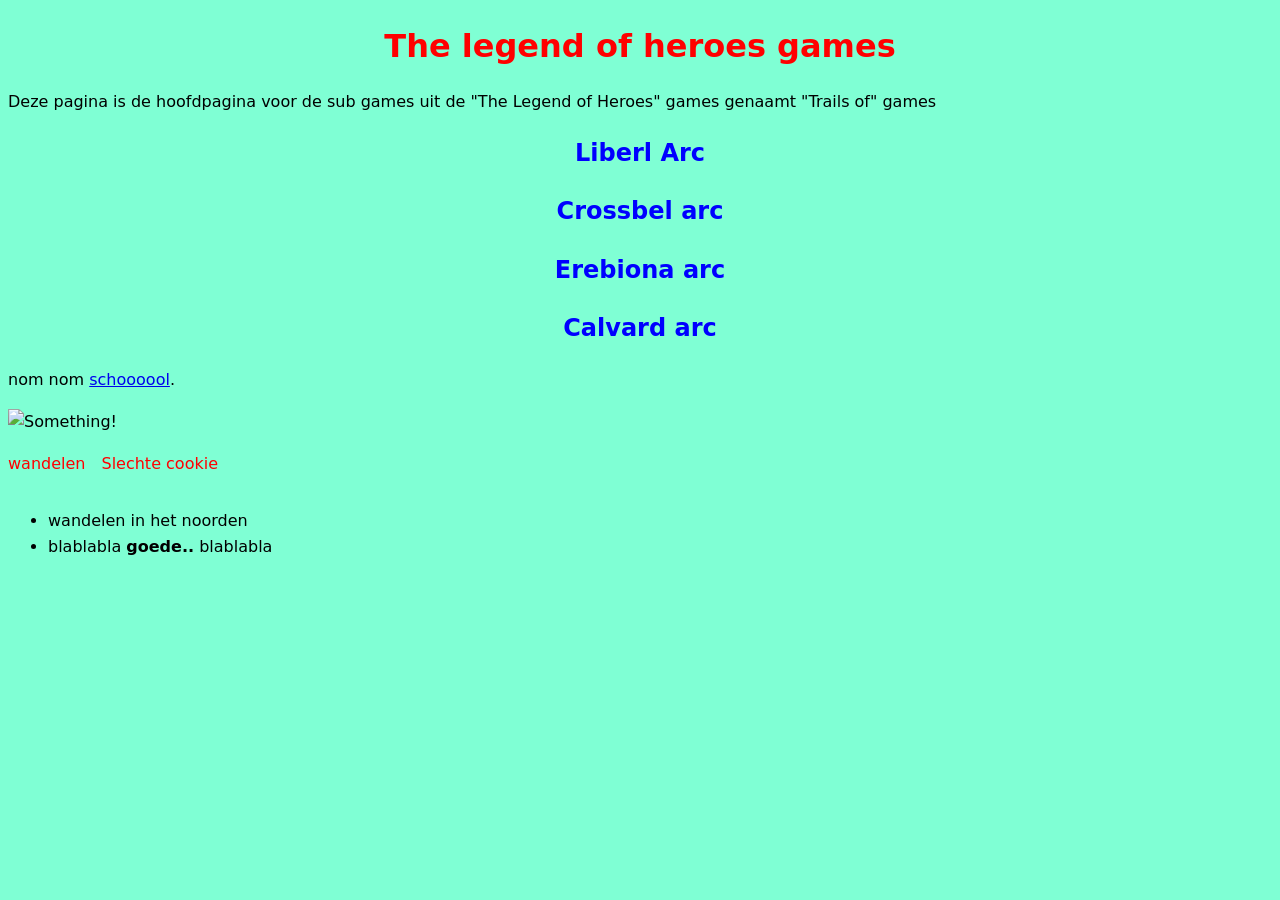
==== index.html @ f15e9cf4 "removed test, add backgrounded colour in css and added center alignment, added read.md" ====
<!DOCTYPE html>
<html lang="nl">

<head> 	
<meta charset="utf-8">
	<title> welp this is a page </title>
<link rel="stylesheet" href="stijl.css">
</head>
<body>
		<h1> The legend of heroes games </h1>
		<p>Deze pagina is de hoofdpagina voor de sub games uit de "The Legend of Heroes" games genaamt "Trails of" games </p>
	<section>
		<h2>Liberl Arc</h2>
		<p></p>
	</section>

	<section>
		<h2>Crossbel arc</h2>
		<p></p>
	</section>

	<section>
		<h2>Erebiona arc</h2>
		<p></p>
	</section>

	<section>
		<h2>Calvard arc</h2>
		<p></p>
	</section>

	<p>nom nom
	<a href="https://hanze.nl"> schoooool</a>.</p>

	<img src="" alt="Something!">

	<div class="favorieten">
		<p>wandelen</p>
		<p>Slechte cookie</p>
	</div>
		<ul>
			<li>wandelen in het noorden</li>
			<li>blablabla <strong>goede..</strong> blablabla</li>
		</ul>
</body>

</html>
---- stijl.css ----
body {
	font-family: system-ui, sans-serif;
	color: Black;
	line-height: 1.6;
	background-color: aquamarine;
}

h1 {
	color: Red;
	Margin-bottom: 0;
	text-align: center;
}

h2 {
	Color: blue;
	text-align: center;
}

.favorieten {
	display: flex;
	gap: 1rem;
	color: red;
}
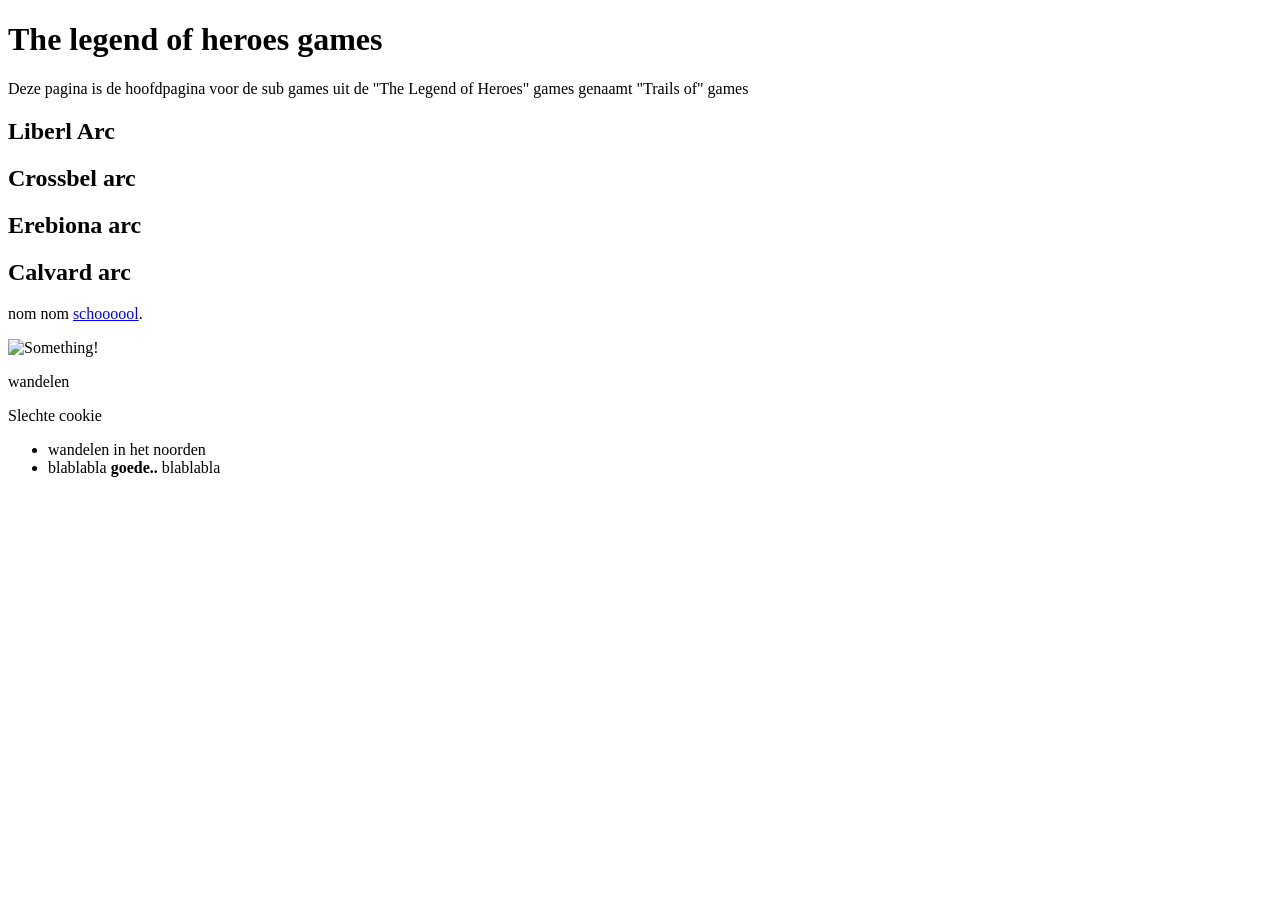
==== commit 22815d8f: "test css pushing" ====
--- a/index.html
+++ b/index.html
@@ -4,7 +4,7 @@
 <head> 	
 <meta charset="utf-8">
 	<title> welp this is a page </title>
-<link rel="stylesheet" href="stijl.css">
+<link rel="stylesheet" href="stijl?1.css">
 </head>
 <body>
 		<h1> The legend of heroes games </h1>
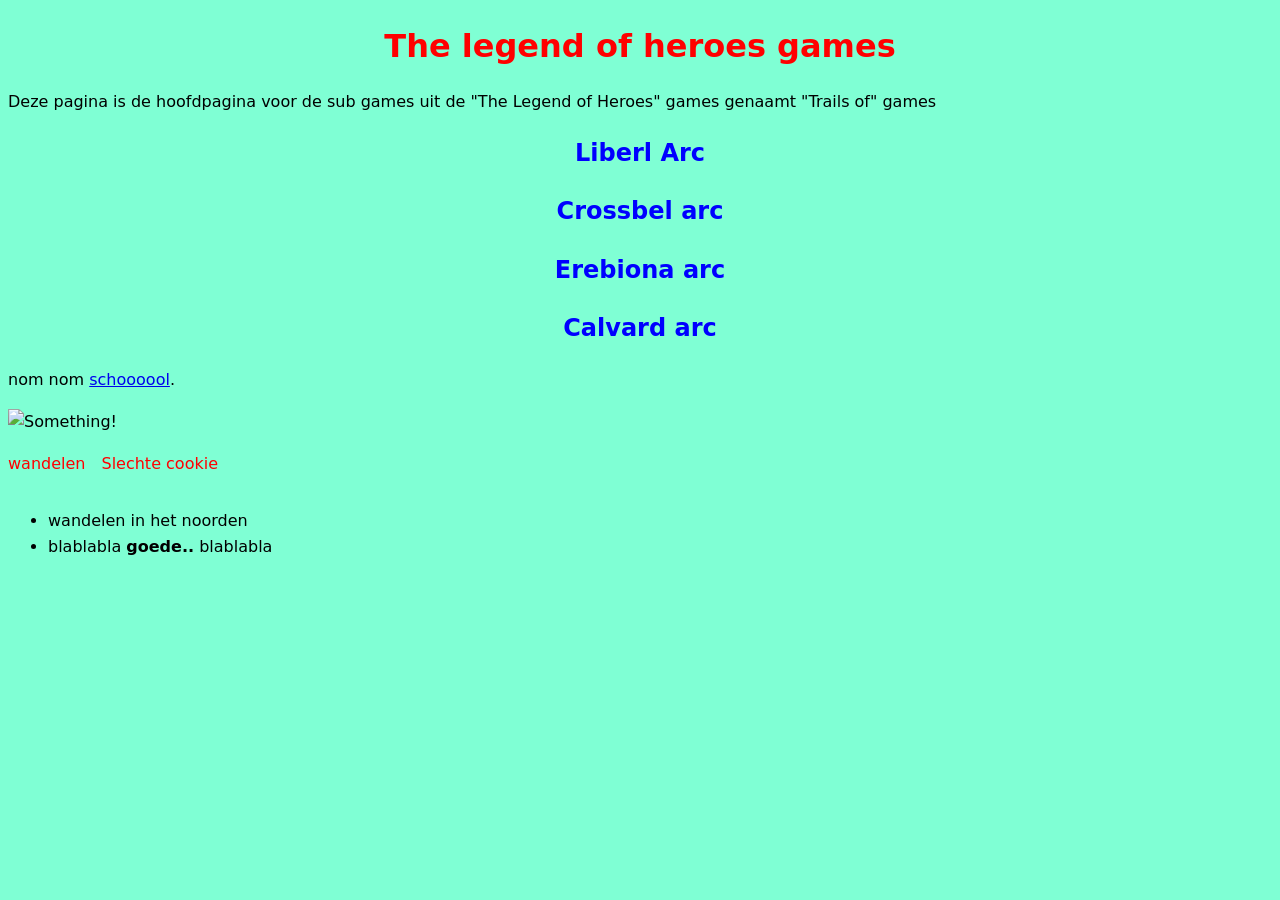
==== commit 35f81fb1: "test 2 css pushing" ====
--- a/index.html
+++ b/index.html
@@ -4,7 +4,7 @@
 <head> 	
 <meta charset="utf-8">
 	<title> welp this is a page </title>
-<link rel="stylesheet" href="stijl?1.css">
+<link rel="stylesheet" href="stijl.css">
 </head>
 <body>
 		<h1> The legend of heroes games </h1>
--- a/stijl.css
+++ b/stijl.css
@@ -0,0 +1,23 @@
+body {
+	font-family: system-ui, sans-serif;
+	color: Black;
+	line-height: 1.6;
+	background-color: aquamarine;
+}
+
+h1 {
+	color: Red;
+	Margin-bottom: 0;
+	text-align: center;
+}
+
+h2 {
+	Color: blue;
+	text-align: center;
+}
+
+.favorieten {
+	display: flex;
+	gap: 1rem;
+	color: red;
+}
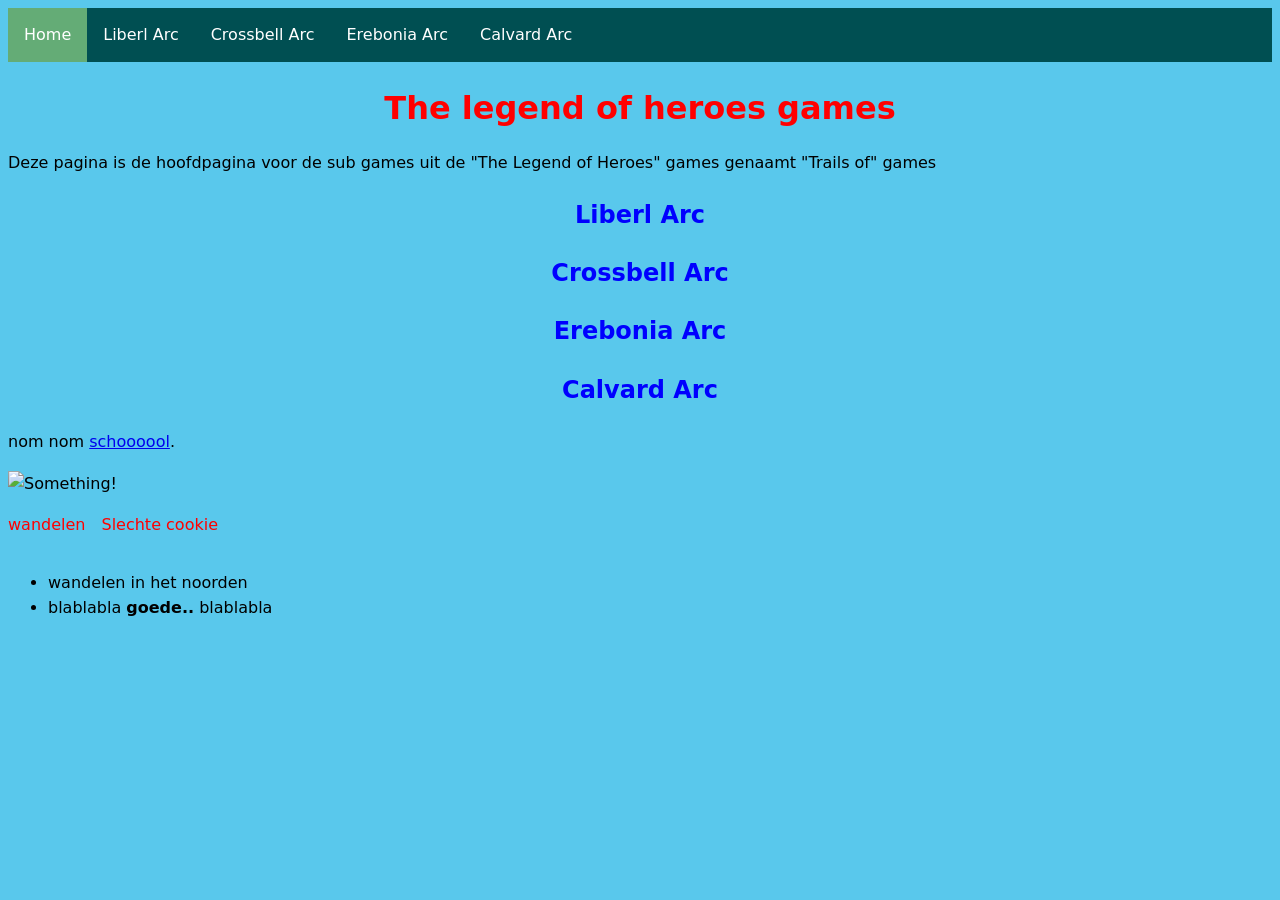
==== commit b189e9d0: "4 Pagina's, Menu, menu styling 4 Pagina's voor elke Arc 1, Menu om makkelijk heen en weer te gaan en" ====
--- a/index.html
+++ b/index.html
@@ -3,10 +3,20 @@
 
 <head> 	
 <meta charset="utf-8">
-	<title> welp this is a page </title>
+	<title> The Legend of Heroes </title>
 <link rel="stylesheet" href="stijl.css">
 </head>
 <body>
+
+<div class="indexmenu">
+    <ul>
+  		<li><a class="active" href="index.html">Home</a></li>
+  		<li><a href="page1.html">Liberl Arc</a></li>
+  		<li><a href="page2.html">Crossbell Arc</a></li>
+  		<li><a href="page3.html">Erebonia Arc</a></li>
+  		<li><a href="page4.html">Calvard Arc</a></li>
+	</ul>
+</div>
 		<h1> The legend of heroes games </h1>
 		<p>Deze pagina is de hoofdpagina voor de sub games uit de "The Legend of Heroes" games genaamt "Trails of" games </p>
 	<section>
@@ -15,17 +25,17 @@
 	</section>
 
 	<section>
-		<h2>Crossbel arc</h2>
+		<h2>Crossbell Arc</h2>
 		<p></p>
 	</section>
 
 	<section>
-		<h2>Erebiona arc</h2>
+		<h2>Erebonia Arc</h2>
 		<p></p>
 	</section>
 
 	<section>
-		<h2>Calvard arc</h2>
+		<h2>Calvard Arc</h2>
 		<p></p>
 	</section>
 
--- a/stijl.css
+++ b/stijl.css
@@ -2,8 +2,38 @@
 	font-family: system-ui, sans-serif;
 	color: Black;
 	line-height: 1.6;
-	background-color: aquamarine;
+	background-color: rgb(89, 200, 236);
 }
+
+.indexmenu ul {
+    list-style-type: none;
+    margin: 0;
+    padding: 0;
+    overflow: hidden;
+    background-color: #004f52;
+  }
+  
+  .indexmenu li {
+    float: left;
+  }
+  
+  .indexmenu li a {
+    display: block;
+    color: white;
+    text-align: center;
+    padding: 14px 16px;
+    text-decoration: none;
+  }
+  
+  .indexmenu li a:hover:not(.active) {
+    background-color: #fd005493;
+  }
+  
+  .active {
+    background-color: #abee9096;
+  }
+
+
 
 h1 {
 	color: Red;
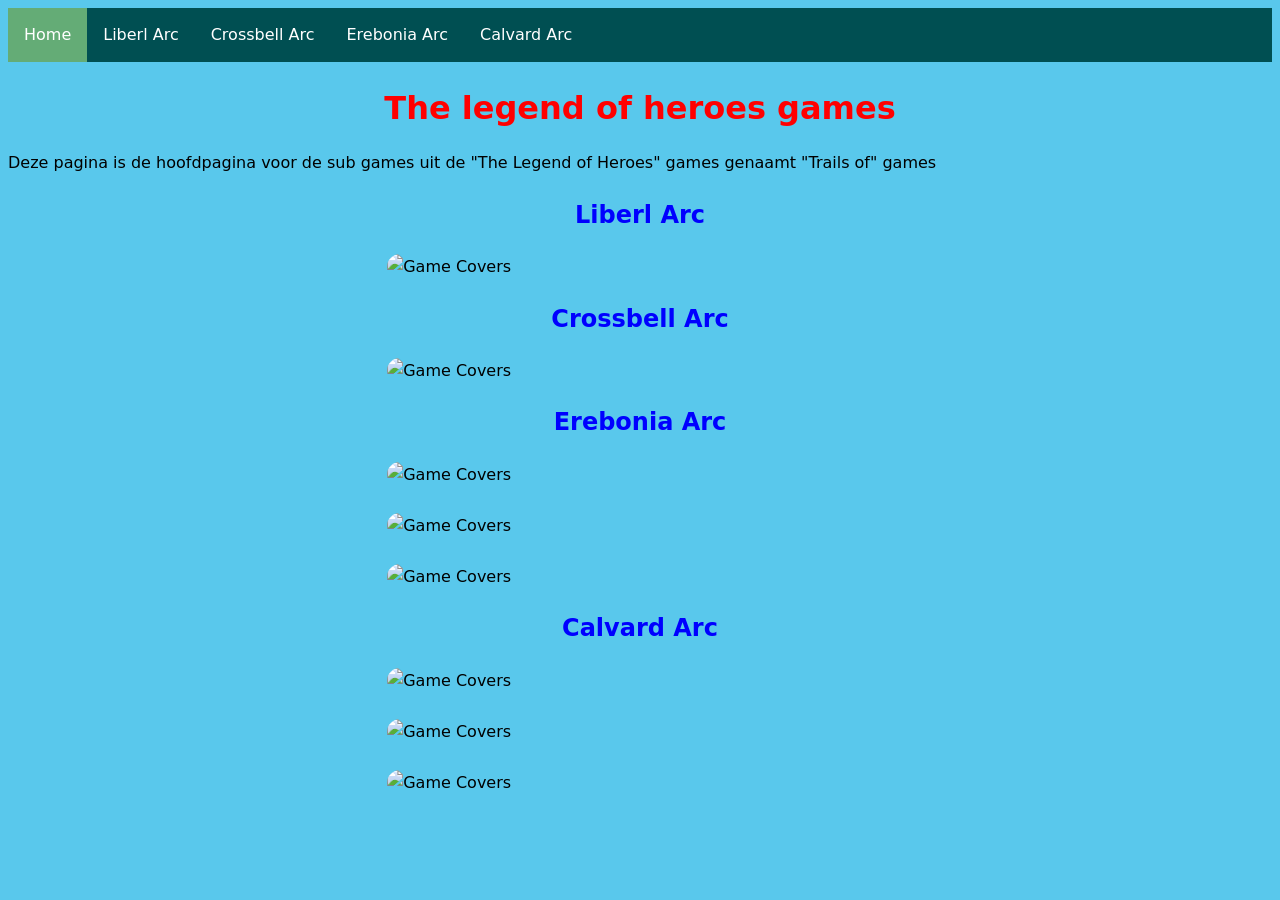
==== commit 4ae660a7: "Pictures & Styling Foto's ge add per beschikbare game & style css ge update" ====
--- a/index.html
+++ b/index.html
@@ -22,36 +22,57 @@
 	<section>
 		<h2>Liberl Arc</h2>
 		<p></p>
+		<div class="picturestyle">
+			<img src="https://i.redd.it/sqohcy0zw0ue1.jpeg" alt="Game Covers">
+		</div>
 	</section>
 
 	<section>
 		<h2>Crossbell Arc</h2>
+
 		<p></p>
+
+		<div class="picturestyle">
+			<img src="https://www.gematsu.com/wp-content/uploads/2026/05/Trails-Zero-Azure-PS5-Switch-2_05-05-26.jpg" alt="Game Covers">
+		</div>
+
 	</section>
 
 	<section>
 		<h2>Erebonia Arc</h2>
 		<p></p>
+
+		<div class="picturestyle">
+			<img src="https://www.shop-justforgames.com/cdn/shop/files/pack-the-legend-of-heroes-trails-of-cold-steel-1-2-ps4-marvelous-271642.jpg?v=1745856064" alt="Game Covers">
+		</div>
+<br>
+		<div class="picturestyle">
+			<img src="https://www.thelegendofheroes.com/tocs3/img/og.jpg" alt="Game Covers">
+		</div>
+<br>
+		<div class="picturestyle">
+			<img src="https://assets.nintendo.com/image/upload/q_auto/f_auto/store/software/switch/70010000027604/f5c697866d516ae0ffc970a8b1efcdbad7ed78c6d894e319493f6ae5ef477720" alt="Game Covers">
+		</div>
 	</section>
 
 	<section>
 		<h2>Calvard Arc</h2>
 		<p></p>
+
+		<div class="picturestyle">
+			<img src="https://assets.nintendo.com/image/upload/q_auto/f_auto/store/software/switch/70010000073181/4d310a8ecabea15249af0cb2793acc528ede3d161f6212acec28107b526493ad" alt="Game Covers">
+		</div>
+<br>
+		<div class="picturestyle">
+			<img src="https://assets.nintendo.com/image/upload/q_auto/f_auto/store/software/switch/70010000084437/9f269f60de2a21ad45331e5d4df1d079f1f3655843d2f581f82d76078a1c4d30" alt="Game Covers">
+		</div>
+<br>
+		<div class="picturestyle">
+			<img src="https://images.rpgsite.net/image/a3ecf1c/163202/original/trails-beyond-the-horizon-english-key-art-4k.png" alt="Game Covers">
+		</div>
 	</section>
 
-	<p>nom nom
-	<a href="https://hanze.nl"> schoooool</a>.</p>
 
-	<img src="" alt="Something!">
-
-	<div class="favorieten">
-		<p>wandelen</p>
-		<p>Slechte cookie</p>
-	</div>
-		<ul>
-			<li>wandelen in het noorden</li>
-			<li>blablabla <strong>goede..</strong> blablabla</li>
-		</ul>
 </body>
 
 </html>
--- a/stijl.css
+++ b/stijl.css
@@ -46,8 +46,13 @@
 	text-align: center;
 }
 
-.favorieten {
-	display: flex;
-	gap: 1rem;
-	color: red;
-}+.picturestyle {
+  display: flex;
+  justify-content: center;
+}
+
+img {
+  border-radius: 20px;
+  width: 40%;
+  margin: 0%;
+}
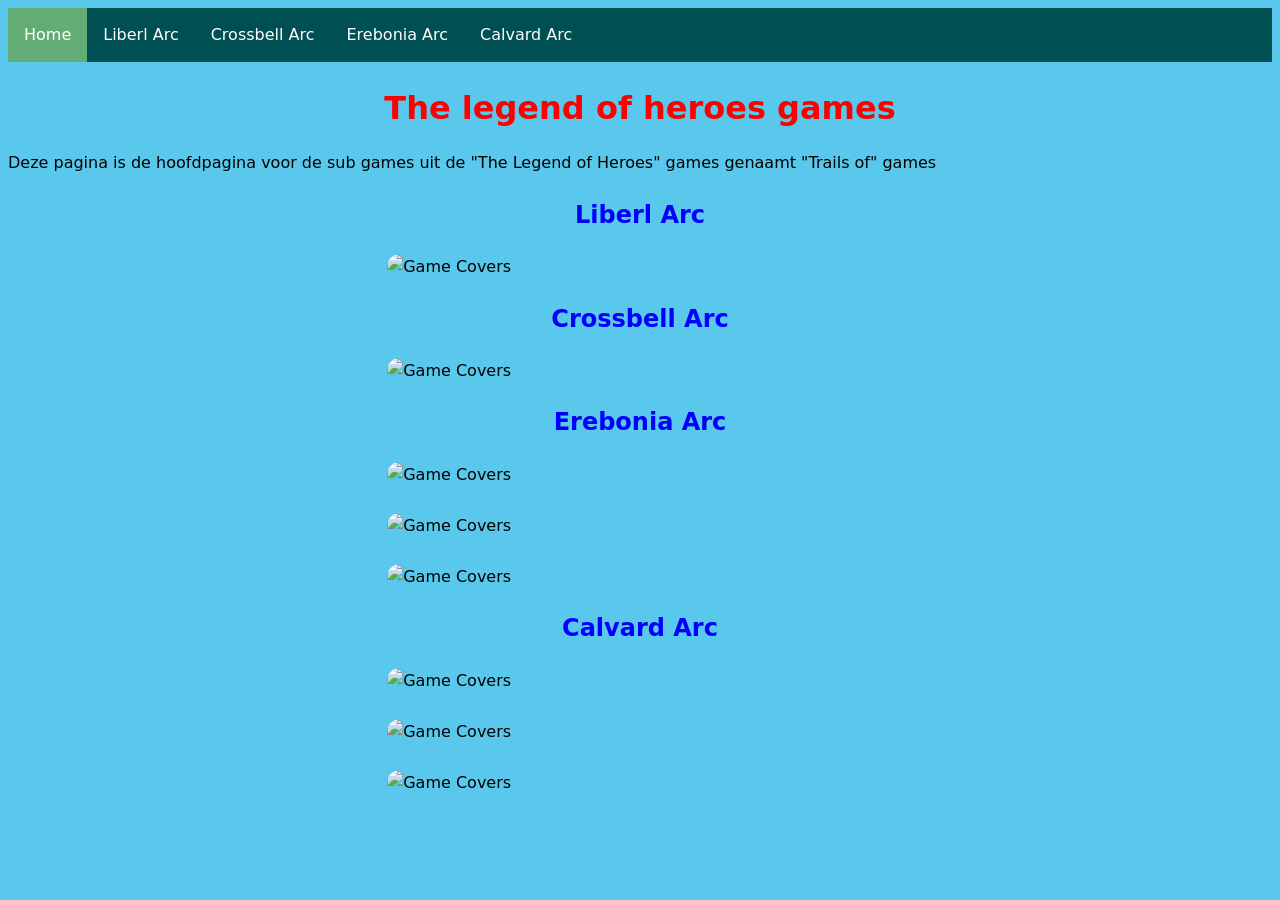
==== commit 08401c9f: "New css file, Changes to stijl css, changes page 1 Menu style heeft zijn eigen css gekregen voor ove" ====
--- a/index.html
+++ b/index.html
@@ -4,6 +4,7 @@
 <head> 	
 <meta charset="utf-8">
 	<title> The Legend of Heroes </title>
+<link rel="stylesheet" href="menu.css">
 <link rel="stylesheet" href="stijl.css">
 </head>
 <body>
--- a/menu.css
+++ b/menu.css
@@ -0,0 +1,27 @@
+.indexmenu ul {
+    list-style-type: none;
+    margin: 0;
+    padding: 0;
+    overflow: hidden;
+    background-color: #004f52;
+  }
+  
+  .indexmenu li {
+    float: left;
+  }
+  
+  .indexmenu li a {
+    display: block;
+    color: white;
+    text-align: center;
+    padding: 14px 16px;
+    text-decoration: none;
+  }
+  
+  .indexmenu li a:hover:not(.active) {
+    background-color: #fd005493;
+  }
+  
+  .active {
+    background-color: #abee9096;
+  }
--- a/stijl.css
+++ b/stijl.css
@@ -1,38 +1,13 @@
+* {
+  box-sizing: border-box;
+}
+
 body {
 	font-family: system-ui, sans-serif;
 	color: Black;
 	line-height: 1.6;
 	background-color: rgb(89, 200, 236);
 }
-
-.indexmenu ul {
-    list-style-type: none;
-    margin: 0;
-    padding: 0;
-    overflow: hidden;
-    background-color: #004f52;
-  }
-  
-  .indexmenu li {
-    float: left;
-  }
-  
-  .indexmenu li a {
-    display: block;
-    color: white;
-    text-align: center;
-    padding: 14px 16px;
-    text-decoration: none;
-  }
-  
-  .indexmenu li a:hover:not(.active) {
-    background-color: #fd005493;
-  }
-  
-  .active {
-    background-color: #abee9096;
-  }
-
 
 
 h1 {
@@ -46,7 +21,7 @@
 	text-align: center;
 }
 
-.picturestyle {
+.picturestyle{
   display: flex;
   justify-content: center;
 }
@@ -56,3 +31,26 @@
   width: 40%;
   margin: 0%;
 }
+
+/*------------------------------Opdrachten code/*------------------------------*/
+/*opdracht 13*/
+.kaartenrij {
+  display: flex;
+  gap: 1rem;
+  flex-wrap: wrap;
+  align-items: stretch;
+}
+
+.kaart {
+  flex: 1 1 250pxp;
+  padding: 1rem;
+  border: 1px solid #d0d0d0;
+  border-radius: 6px;
+}
+
+.kaart img {
+width: 250px;
+height: 400px;
+margin: 0%;
+}
+/*------------------------------Einde opdrachten code/*------------------------------*/
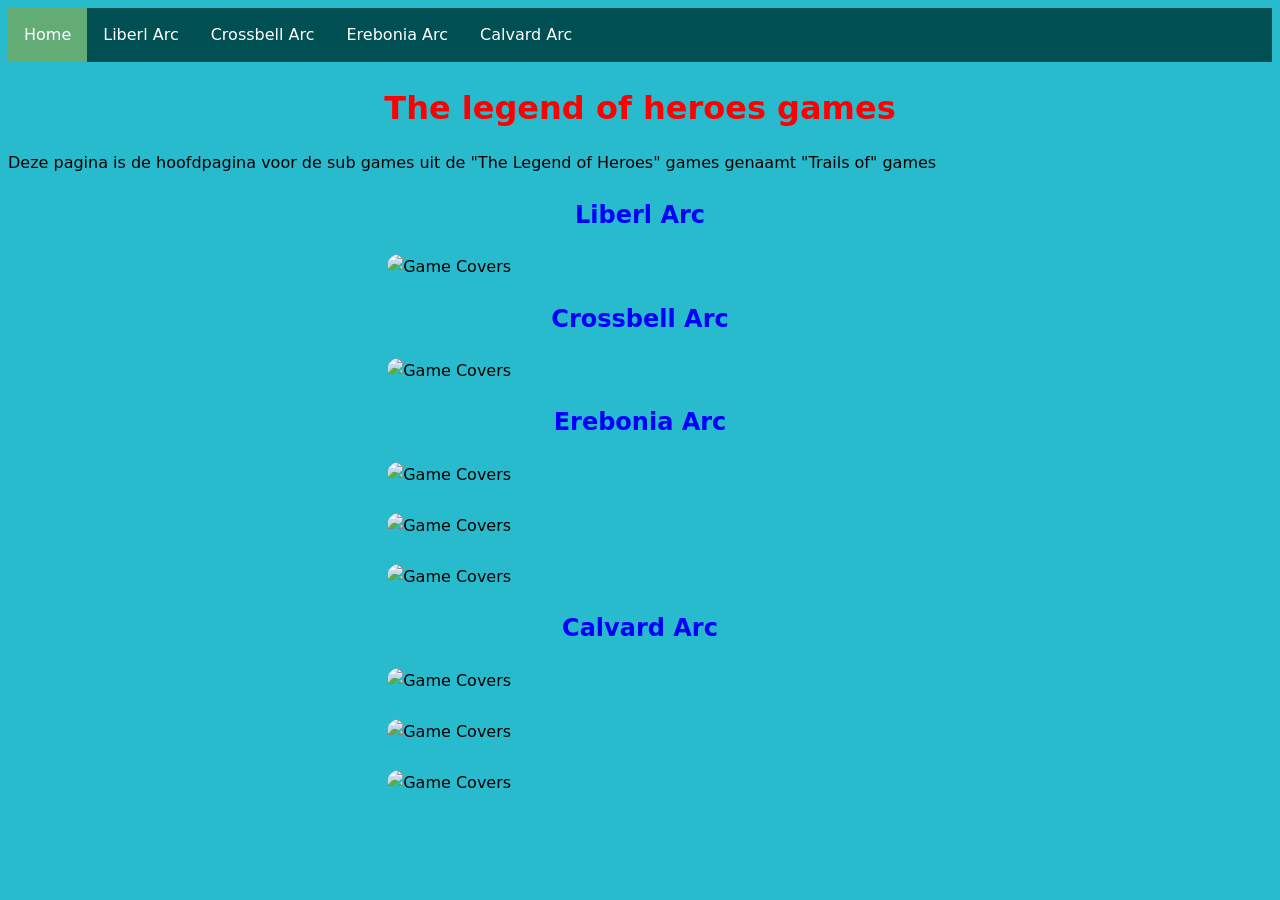
==== commit 164a9e92: "Added Media Query & Flexbox" ====
--- a/index.html
+++ b/index.html
@@ -3,9 +3,20 @@
 
 <head> 	
 <meta charset="utf-8">
+<meta name="viewport" content="width=device-width, initial-scale=1">
 	<title> The Legend of Heroes </title>
 <link rel="stylesheet" href="menu.css">
 <link rel="stylesheet" href="stijl.css">
+
+<style>
+	img {
+		border-radius: 20px;
+  		width: 40%;
+		height: auto;
+  		margin: 0%;
+		}
+</style>
+
 </head>
 <body>
 
--- a/stijl.css
+++ b/stijl.css
@@ -26,11 +26,12 @@
   justify-content: center;
 }
 
-img {
+/*img {
   border-radius: 20px;
   width: 40%;
   margin: 0%;
-}
+}*/
+
 
 /*------------------------------Opdrachten code/*------------------------------*/
 /*opdracht 13*/
@@ -38,8 +39,11 @@
   display: flex;
   gap: 1rem;
   flex-wrap: wrap;
+  justify-content: center;
   align-items: stretch;
 }
+
+
 
 .kaart {
   flex: 1 1 250pxp;
@@ -53,4 +57,29 @@
 height: 400px;
 margin: 0%;
 }
+/*opdracht 14*/
+
+img         { max-width: 100%; height: auto; }
+.tekstkolom {max-width: 65ch; margin: 0 auto; }
+body        { font-size: 1rem;}
+/*opdracht 15*/
+.indeling {
+    display: flex;
+    flex-direction: column;
+    gap: 1rem;
+}
+
+
+@media (min-width: 600px) {
+  .indeling {
+    flex-direction: row;
+  }
+  .zijkolom {
+    flex: 0 0 250px;
+  }
+    body {
+    background-color: rgb(40, 187, 206);
+  }
+}
+
 /*------------------------------Einde opdrachten code/*------------------------------*/
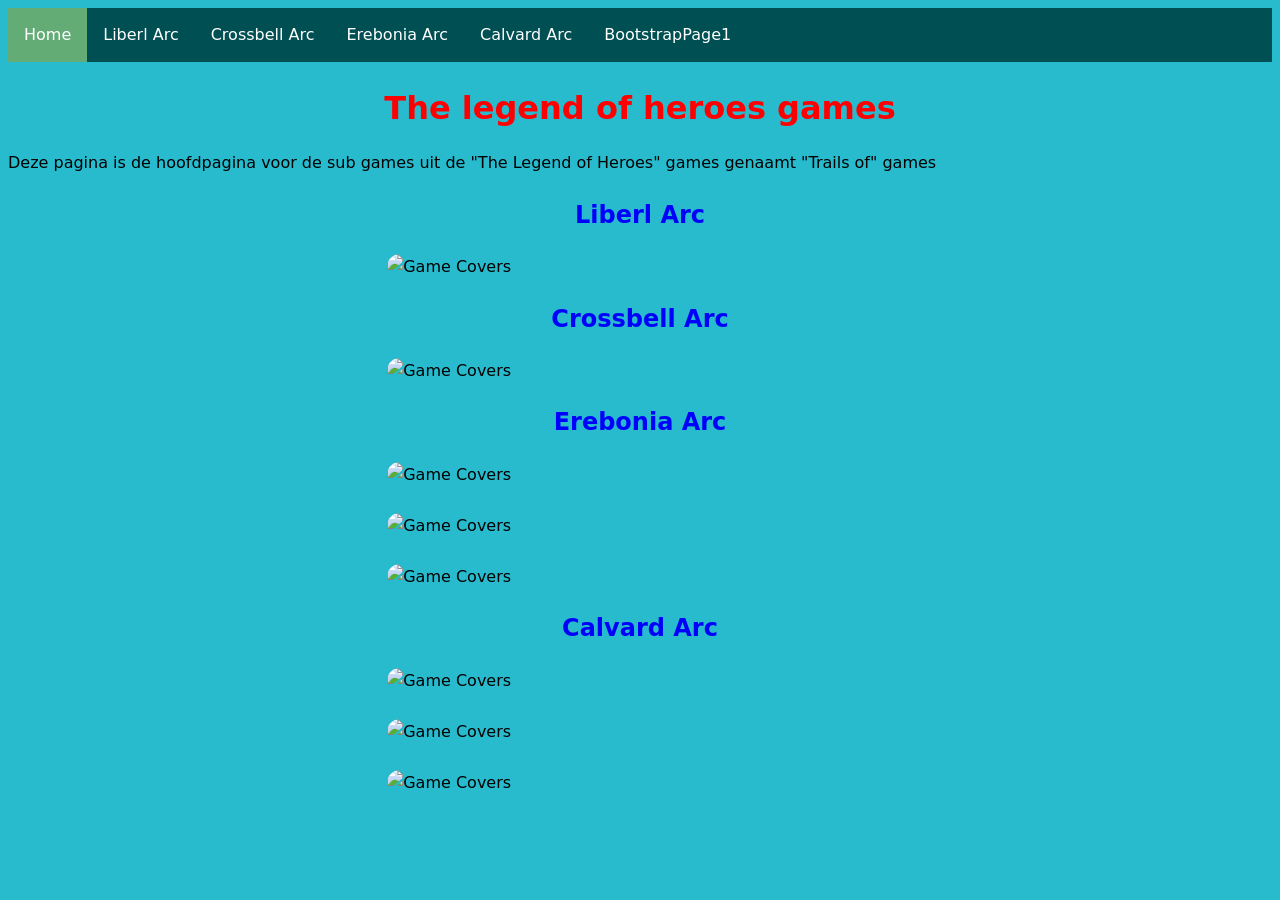
==== commit 317064b7: "Update & Bootstrap Page Updated vorige pagina's, zodat bootstrap pagina te bereiken is Nieuwe pagin" ====
--- a/index.html
+++ b/index.html
@@ -27,6 +27,7 @@
   		<li><a href="page2.html">Crossbell Arc</a></li>
   		<li><a href="page3.html">Erebonia Arc</a></li>
   		<li><a href="page4.html">Calvard Arc</a></li>
+		<li><a href="BootstrapPage1.html">BootstrapPage1</a></li>
 	</ul>
 </div>
 		<h1> The legend of heroes games </h1>
--- a/stijl.css
+++ b/stijl.css
@@ -82,4 +82,12 @@
   }
 }
 
+/*opdracht 16*/
+
+.galerij {
+  display: grid;
+  grid-template-columns: repeat(auto-fit, minmax(200px, 1fr));
+  gap: 1rem;
+}
+
 /*------------------------------Einde opdrachten code/*------------------------------*/
